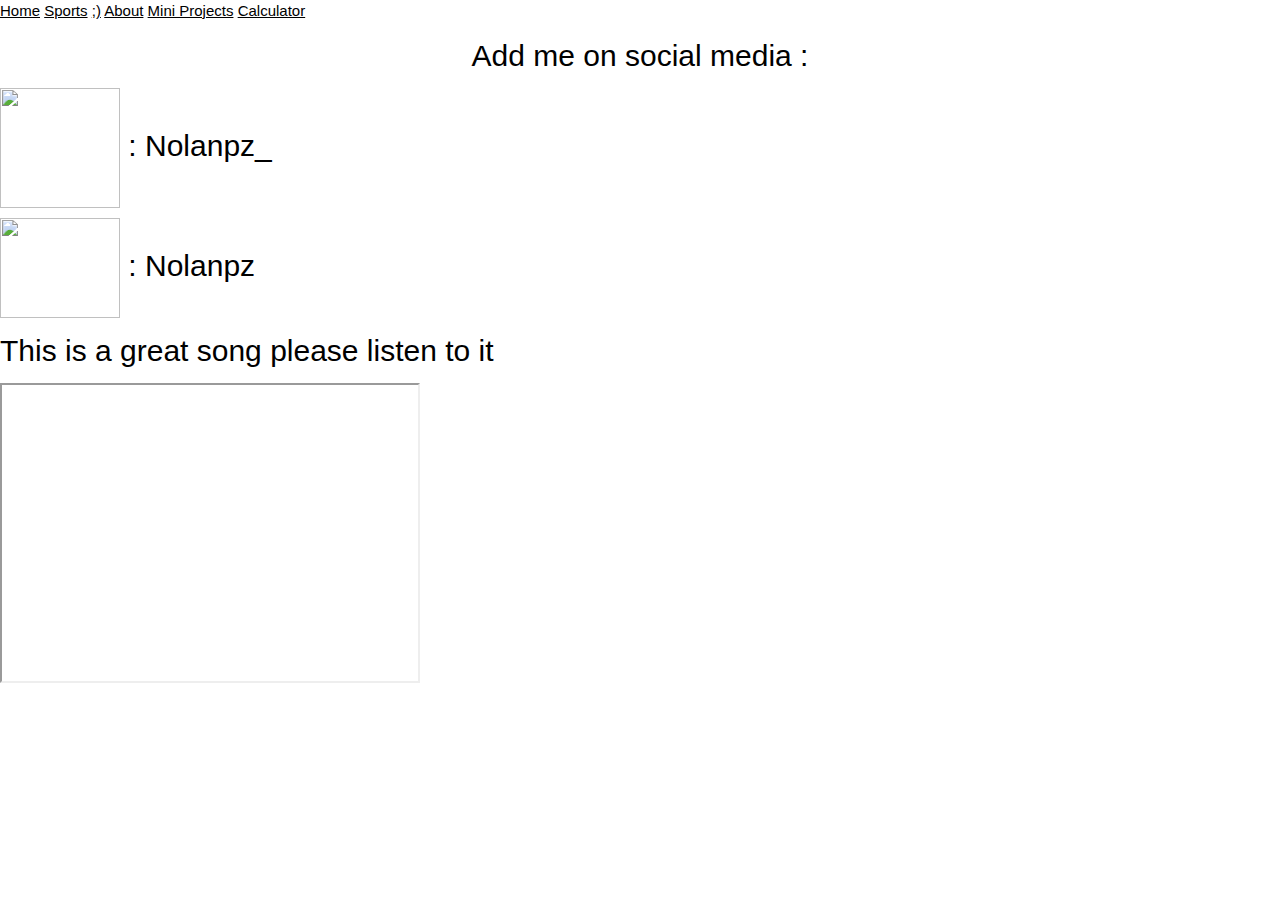
==== about.html @ fd3f46e7 "Add files via upload" ====
<!DOCTYPE html>
<html lang="en">
<head>
    <meta charset="UTF-8">
    <title>yyyyyyyyyyyyyyyyyyyyyyyyyy</title>
    <link rel="stylesheet" href="about.css">

    <link rel="stylesheet" href="https://www.w3schools.com/w3css/4/w3.css">
    <link rel="stylesheet" href="https://fonts.googleapis.com/css?family=Lobster">
    <link rel="stylesheet" href="https://cdnjs.cloudflare.com/ajax/libs/font-awesome/4.7.0/css/font-awesome.min.css">


</head>
<body>
<div class="topnav">
    <a href="index.html">Home</a>
    <a href="school.html">Sports</a>
    <a href="dogerating.html">;)</a>
    <a class="active" href="about.html">About</a>
    <a href="miniproj.html">Mini Projects</a>
    <a href="calculator.html">Calculator</a>
</div>
<h2 class="w3-center">Add me on social media :</h2>
<h2> <img src="img/instagram.jpeg" height="120" width="120"> : Nolanpz_ </h2>
<h2> <img src="img/snapchat.png" height="100" width="120"> : Nolanpz </h2>
<h2> This is a great song please listen to it</h2>
<iframe width="420" height="300" src="https://www.youtube.com/embed/y6120QOlsfU">
</iframe>

<br><br><br><br><br><br><br>

</body>
</html>
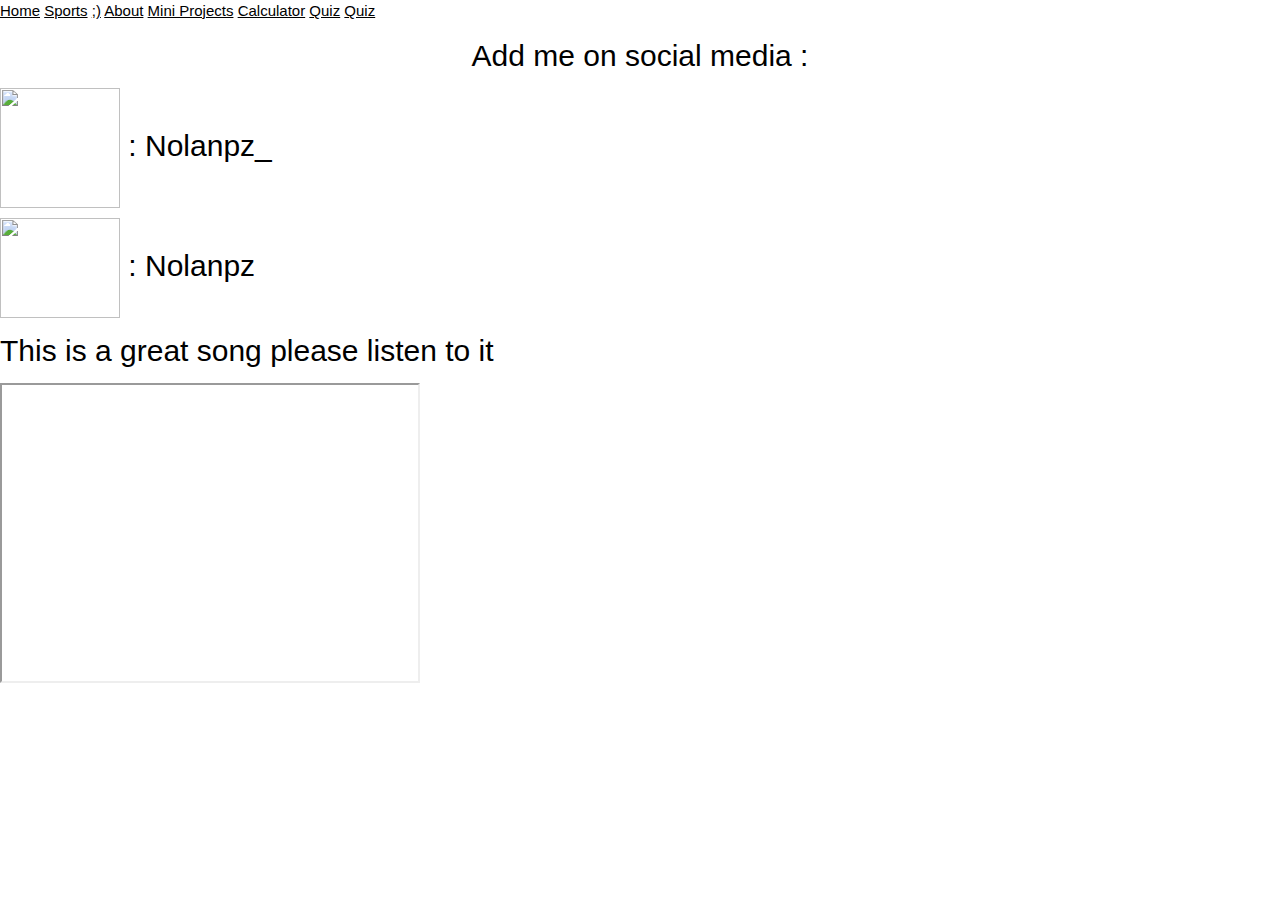
==== commit 3080f2e3: "Update about.html" ====
--- a/about.html
+++ b/about.html
@@ -19,6 +19,8 @@
     <a class="active" href="about.html">About</a>
     <a href="miniproj.html">Mini Projects</a>
     <a href="calculator.html">Calculator</a>
+    <a href="quiz.html">Quiz</a>
+    <a href="pong.html">Quiz</a>
 </div>
 <h2 class="w3-center">Add me on social media :</h2>
 <h2> <img src="img/instagram.jpeg" height="120" width="120"> : Nolanpz_ </h2>
@@ -30,4 +32,4 @@
 <br><br><br><br><br><br><br>
 
 </body>
-</html>+</html>
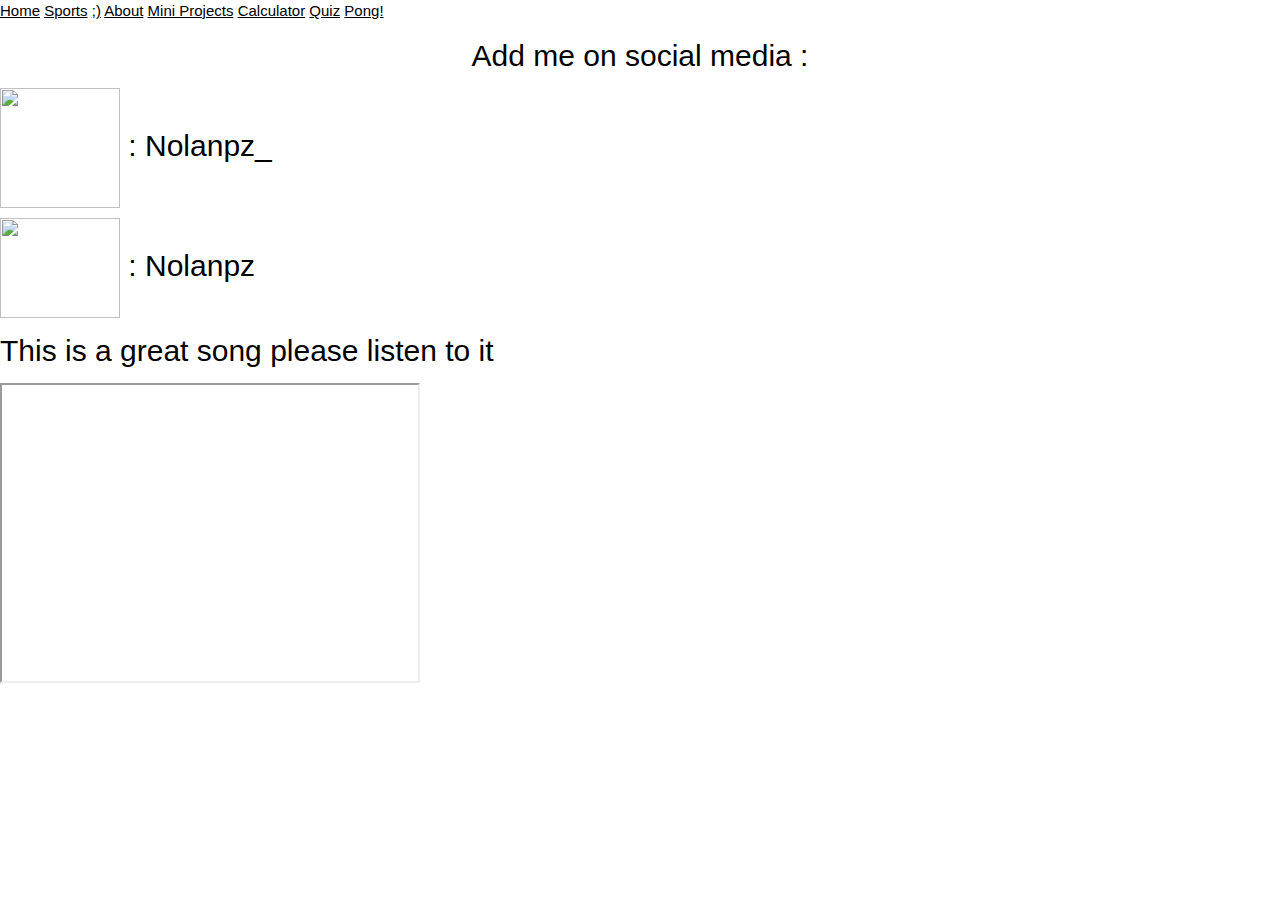
==== commit fbfa90de: "Update about.html" ====
--- a/about.html
+++ b/about.html
@@ -20,7 +20,7 @@
     <a href="miniproj.html">Mini Projects</a>
     <a href="calculator.html">Calculator</a>
     <a href="quiz.html">Quiz</a>
-    <a href="pong.html">Quiz</a>
+    <a href="pong.html">Pong!</a>
 </div>
 <h2 class="w3-center">Add me on social media :</h2>
 <h2> <img src="img/instagram.jpeg" height="120" width="120"> : Nolanpz_ </h2>
